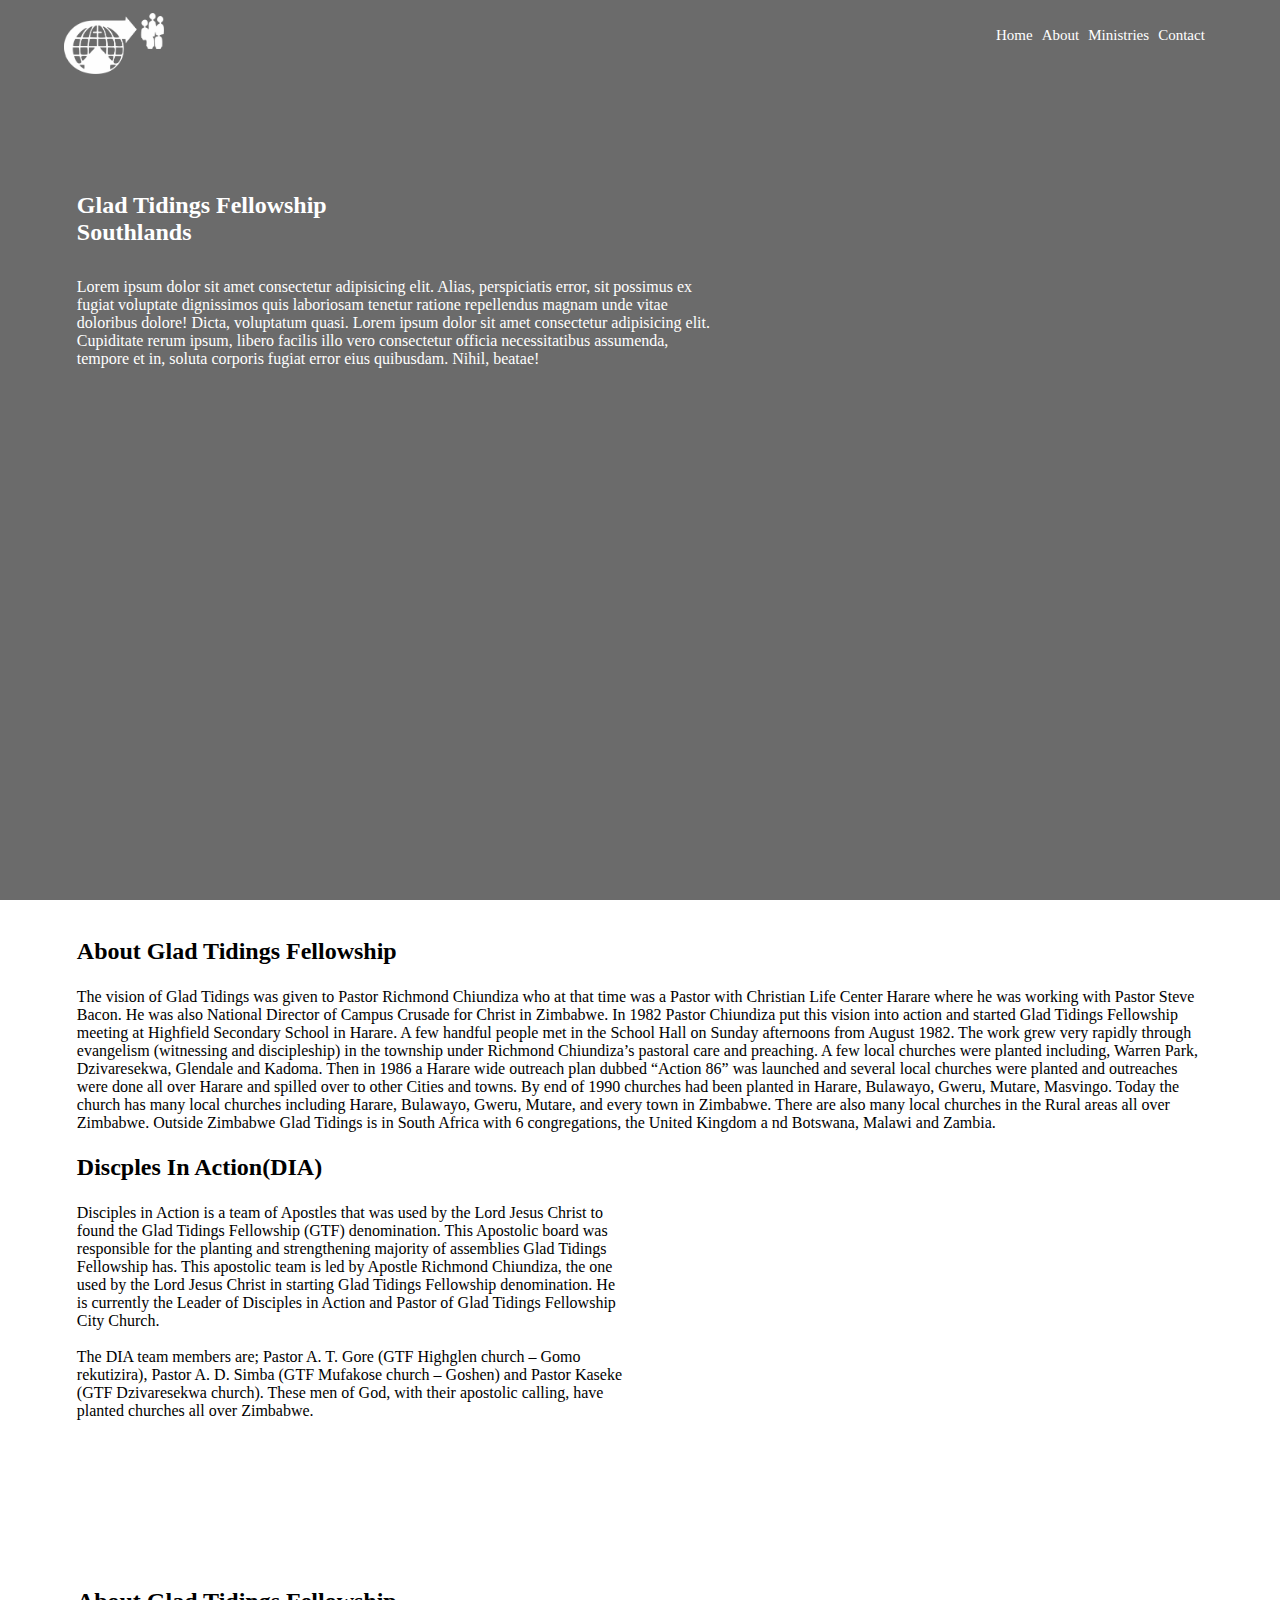
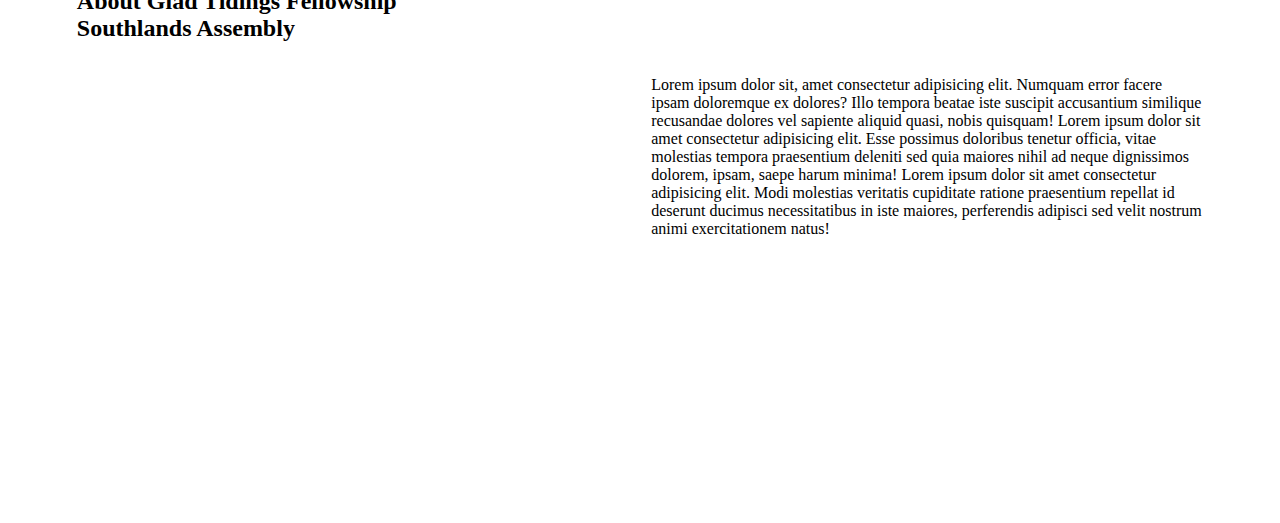
==== index.html @ 014253e7 "second" ====
<!DOCTYPE html>
<html lang="en">
<head>
    <meta charset="UTF-8">
    <meta name="viewport" content="width=device-width, initial-scale=1.0">
    <title>Glad Tidings Fellowship</title><link rel="stylesheet" href="https://cdnjs.cloudflare.com/ajax/libs/font-awesome/6.5.2/css/all.min.css" integrity="sha512-SnH5WK+bZxgPHs44uWIX+LLJAJ9/2PkPKZ5QiAj6Ta86w+fsb2TkcmfRyVX3pBnMFcV7oQPJkl9QevSCWr3W6A==" crossorigin="anonymous" referrerpolicy="no-referrer" />
    <link href="https://fonts.googleapis.com/css2?family=Alex+Brush&family=Dancing+Script:wght@400..700&family=Poppins:ital,wght@0,100;0,200;0,300;0,400;0,500;0,600;0,700;0,800;0,900;1,100;1,200;1,300;1,400;1,500;1,600;1,700;1,800;1,900&display=swap" rel="stylesheet">
    <link rel="stylesheet" href="./stylesheets/style.css">
</head>
<body>
    
    <img src="./assets/images/GTLogo.png" alt="Glad Tidings Fellowship Logo" width="100px" class="logo">
    <nav class="main_nav">
        <div>
            
        </div>
        <ul>
            <li><a href="">Home</a></li>
            <li><a href="">About</a></li>
            <li><a href="">Ministries</a></li>
            <li><a href="">Contact</a></li>
        </ul>
    </nav>

    <div class="offScreenMenu">
        <ul>
            <li><a href="">Home</a></li>
            &nbsp;
            <li><a href="">About</a></li>
            &nbsp;
            <li><a href="">Ministries</a></li>
            &nbsp;
            <li><a href="">Contact</a></li>
        </ul>
    </div>

    <nav class="ham_icon">
        <div class="ham_menu">
            <span></span>
            <span></span>
            <span></span>
        </div>
    </nav>
<!-- Hero Section -->
    <section id="hero_section">
        <div class="background_image">
            <div class="overlay">
                <div class="theme">
                    <div>
                        <h2>Glad Tidings Fellowship <br>Southlands</h2>
                        <p>Lorem ipsum dolor sit amet consectetur adipisicing elit. Alias, perspiciatis error, 
                        sit possimus ex fugiat voluptate dignissimos quis laboriosam tenetur ratione repellendus 
                        magnam unde vitae doloribus dolore! Dicta, voluptatum quasi. Lorem ipsum dolor sit amet 
                        consectetur adipisicing elit. Cupiditate rerum ipsum, libero facilis illo vero consectetur 
                        officia necessitatibus assumenda, tempore et in, soluta corporis fugiat error eius 
                        quibusdam. Nihil, beatae!</p>
                    </div>
                    <div>

                    </div>
                </div>
            </div>
        </div>

    </section>

    <!-- About Glad Tidings -->
    <section id="about_glad_tidings">
        <div class="gt_head">
            <h2>About Glad Tidings Fellowship</h2>
        </div>
        <p>The vision of Glad Tidings was given to Pastor Richmond Chiundiza who at that time was a 
            Pastor with Christian Life Center Harare where he was working with Pastor Steve Bacon. He was 
            also National Director of Campus Crusade for Christ in Zimbabwe. In 1982 Pastor Chiundiza put this 
            vision into action and started Glad Tidings Fellowship meeting at Highfield Secondary School in 
            Harare. A few handful people met in the School Hall on Sunday afternoons from August 1982. The work 
            grew very rapidly through evangelism (witnessing and discipleship) in the township under Richmond 
            Chiundiza’s pastoral care and preaching. A few local churches were planted including, Warren Park, 
            Dzivaresekwa, Glendale and Kadoma. Then in 1986 a Harare wide outreach plan dubbed “Action 86” was 
            launched and several local churches were planted and outreaches were done all over Harare and 
            spilled over to other Cities and towns. By end of 1990 churches had been planted in Harare, Bulawayo, 
            Gweru, Mutare, Masvingo. Today the church has many local churches including Harare, Bulawayo, Gweru, 
            Mutare, and every town in Zimbabwe. There are also many local churches in the Rural areas all over 
            Zimbabwe. Outside Zimbabwe Glad Tidings is in South Africa with 6 congregations, the United Kingdom a
            nd Botswana, Malawi and Zambia.</p>
        
        <div class="DIA">
            <h2>Discples In Action(DIA)</h2>
        </div>
        <div class="DIA_container">
            <div class="DIA_par">
                <p>Disciples in Action is a team of Apostles that was used by the Lord Jesus Christ to found the Glad Tidings 
                    Fellowship (GTF) denomination. This Apostolic board was responsible for the planting and strengthening 
                    majority of assemblies Glad Tidings Fellowship has. This apostolic team is led by Apostle Richmond Chiundiza,
                     the one used by the Lord Jesus Christ in starting Glad Tidings Fellowship denomination. He is currently the
                      Leader of Disciples in Action and Pastor of Glad Tidings Fellowship City Church. <br> <br>
                       The DIA team members are; Pastor A. T. Gore (GTF Highglen church – Gomo rekutizira), Pastor A. D. Simba 
                       (GTF Mufakose church – Goshen) and Pastor Kaseke (GTF Dzivaresekwa church). These men of God, with their 
                       apostolic calling, have planted churches all over Zimbabwe.</p>
            </div>
            <div class="DIA_img">

            </div>
        </div>

        <div class="about_GT_southlands">
            <div class="GT_southlands_head">
                <h2>About Glad Tidings Fellowship <br>Southlands Assembly</h2>
            </div>
            <div class="GT_southlands_content">
                <div class="GT_image">

                </div>
                <div class="content">
                    <p>Lorem ipsum dolor sit, amet consectetur adipisicing elit. Numquam error facere ipsam doloremque 
                        ex dolores? Illo tempora beatae iste suscipit accusantium similique recusandae dolores vel 
                        sapiente aliquid quasi, nobis quisquam! Lorem ipsum dolor sit amet consectetur adipisicing elit. 
                        Esse possimus doloribus tenetur officia, vitae molestias tempora praesentium deleniti sed quia 
                        maiores nihil ad neque dignissimos dolorem, ipsam, saepe harum minima! Lorem ipsum dolor sit 
                        amet consectetur adipisicing elit. Modi molestias veritatis cupiditate ratione praesentium 
                        repellat id deserunt ducimus necessitatibus in iste maiores, perferendis adipisci sed velit 
                        nostrum animi exercitationem natus!</p>
                </div>
            </div>
        </div>
        
    </section>
<!-- Ministries of Glad Tidings Fellowship Southlands -->
    <section id="ministries">

    </section>


    <script src="./gladtidings.js"></script>        
</body>
</html>
---- stylesheets/style.css ----
*{
    border: 0;
    margin: 0;
    padding: 0;
    text-decoration: none;
    list-style: none;
    font-family:'poppins regular';
    scroll-behavior: smooth;
}

/* Main Navigation Bar */

.logo{
    position: absolute;
    padding: 1% 5%;
    z-index: 1;
}

.main_nav{
    display: grid;
    grid-template-columns: 6fr 1fr;
    position: absolute;
    padding: 2% 8%;
    z-index: 1;

    /* @media(max-width:1200px){
        grid-template-columns: 3.5fr 0.8fr;
    }

    @media(max-width:1070px){
        grid-template-columns: 3.3fr 0.8fr;
    }

    @media(max-width:960px){
        grid-template-columns: 3fr 0.8fr;
    }

    @media(max-width:930px){
        grid-template-columns: 2.8fr 0.8fr;
    }

    @media(max-width:880px){
        grid-template-columns: 2.5fr 0.8fr;
    } */

    @media(max-width:720px){
        display: none;
    }
}

.main_nav ul{
    display: grid;
    grid-template-columns: 1fr 1fr 1fr 2fr;
    gap: 5%;
    padding-left: -10%;

    /* @media(max-width:1200px){
        gap: 40%;
    }

    @media(max-width:1070px){
        gap: 30%;
    } */
}


.main_nav ul li a{
    color: white;
    font-size: 15px;
    transition: 0.5s ease-in-out;

    @media(max-width:800px){
        font-size: 13px;
    }
}

.main_nav ul li a:hover{
    color: #0000ff;
}

/* Off Screen Menu */
.offScreenMenu{
    background-color:  rgb(34, 37, 49);
    height: 100vh;
    width: 50%;
    z-index: 20;
    max-width: 450px;
    position: fixed;
    top: 0;
    right: -450px;
    display: flex;
    flex-direction: column;
    align-items: center;    
    justify-content: center;
    text-align: center;
    font-size: 20px;
    transition: .3s ease;

    @media(max-width:420px){
        width: 70%;
    }

    @media(max-width:300px){
        width: 100%;
    }
}
.offScreenMenu.active {
    right: 0;
}

.offScreenMenu{
    li{
        list-style: none;
        a{
            text-decoration: none;
            color: white;
        }
    }
}

/* Ham Menu */
.ham_menu {
    cursor: pointer;
    height: 50px;
    width: 40px;
    margin-left: 90%;
    position: absolute;
    z-index: 20;
    display: none;

    @media(max-width:720px){
        display: block;
    }

    @media(max-width:520px){
        margin-left: 85%;
    }

    @media(max-width:420px){
        margin-left: 80%;
    }
}
.ham_menu span {
    height: 4px;
    width: 85%;
    background-color: white;
    border-radius: 25px;
    position: absolute;
    left: 50%;
    top: 50%;
    transform: translate(-50%, -50%);
    transition: .3s ease;
}
.ham_menu span:nth-child(1) {
    top: 25%;
}
.ham_menu span:nth-child(3) {
    top: 75%;
}
.ham_menu.active span {
    background-color: white;
}
.ham_menu.active span:nth-child(1) {
    top: 50%;
    transform: translate(-50%, -50%) rotate(45deg);
}
.ham_menu.active span:nth-child(2) {
    opacity: 0;
}
.ham_menu.active span:nth-child(3) {
    top: 50%;
    transform: translate(-50%, -50%) rotate(-45deg);
}


/* Hero Section */
#hero_section{
    width: 100%;
    height: 100vh;
}


.background_image{
    width: 100%;
    height: 100vh;
    background-image: url(../assets/images/ladies.jpg);
    background-position: center;
    background-size: cover;
}

.overlay{
    width: 100%;
    height: 100vh;
    background-color: rgba(0, 0, 0, 0.582);
    position: relative;
    display: grid;
    grid-template-columns: 1fr 1fr;
}

.theme{
    position: absolute;
    padding: 15% 6% 0 6%;
    width: 50%;

    @media(max-width:800px){
        padding: 22% 6% 0 10%;
    }

    @media(max-width:720px){
        padding: 25% 6% 0 10%;
    }

    @media(max-width:650px){
        padding: 28% 6% 0 10%;
    }

    @media(max-width:680px){
        width: 84%;
    }

    @media(max-width:490px){
        padding: 32% 6% 0 10%;
    }

    @media(max-width:380px){
        padding: 40% 6% 0 10%;
    }

    @media(max-width:380px){
        padding: 30% 6% 0 10%;
    }

    h2{
        color: white;
        transition: 1.5s;
        transform-origin: left;
        transform: scaleX(1);

        @media(max-width:380px){
            font-size: 18px;
        }
    }

    p{
        color: white;
        padding-top: 5%;

        @media(max-width:800px){
            padding-top: 20%;
        }

        @media(max-width:380px){
            font-size: 15px;
        }
    }
}


/* About Section */
#about_glad_tidings{
    max-width: 100%;
    padding: 3% 6% 5% 6%;
}

.gt_head{
    padding-bottom: 2%;

    h2{
        @media(max-width:400px){
            font-size: 20px;
        }
    }
}

.DIA{
    padding: 2% 0 2% 0;

    h2{
        @media(max-width:400px){
            font-size: 20px;
        }
    }
}

.DIA_container{
    display: grid;
    grid-template-columns: 1fr 1fr;

    @media(max-width:950px){
        grid-template-columns: 1fr;
    }
}

.DIA_par p{
    margin-right: 2%;
}

.DIA_img{
    width: 100%;
    height: 350px;
    background-image: url(../assets/images/ladies.jpg);
    background-position: center;
    background-size: cover;
}

.about_GT_southlands{
    padding: 3% 0 3% 0;
}

.GT_southlands_head{
    padding-bottom: 3%;
}

.GT_southlands_content{
    display: grid;
    grid-template-columns: 1fr 1fr;

    @media(max-width:950px){
        grid-template-columns: 1fr;
    }
}

.GT_image{
    width: 100%;
    height: 350px;
    background-image: url(../assets/images/ladies.jpg);
    background-position: center;
    background-size: cover;
}

.content p{
    margin-left: 2%;
}
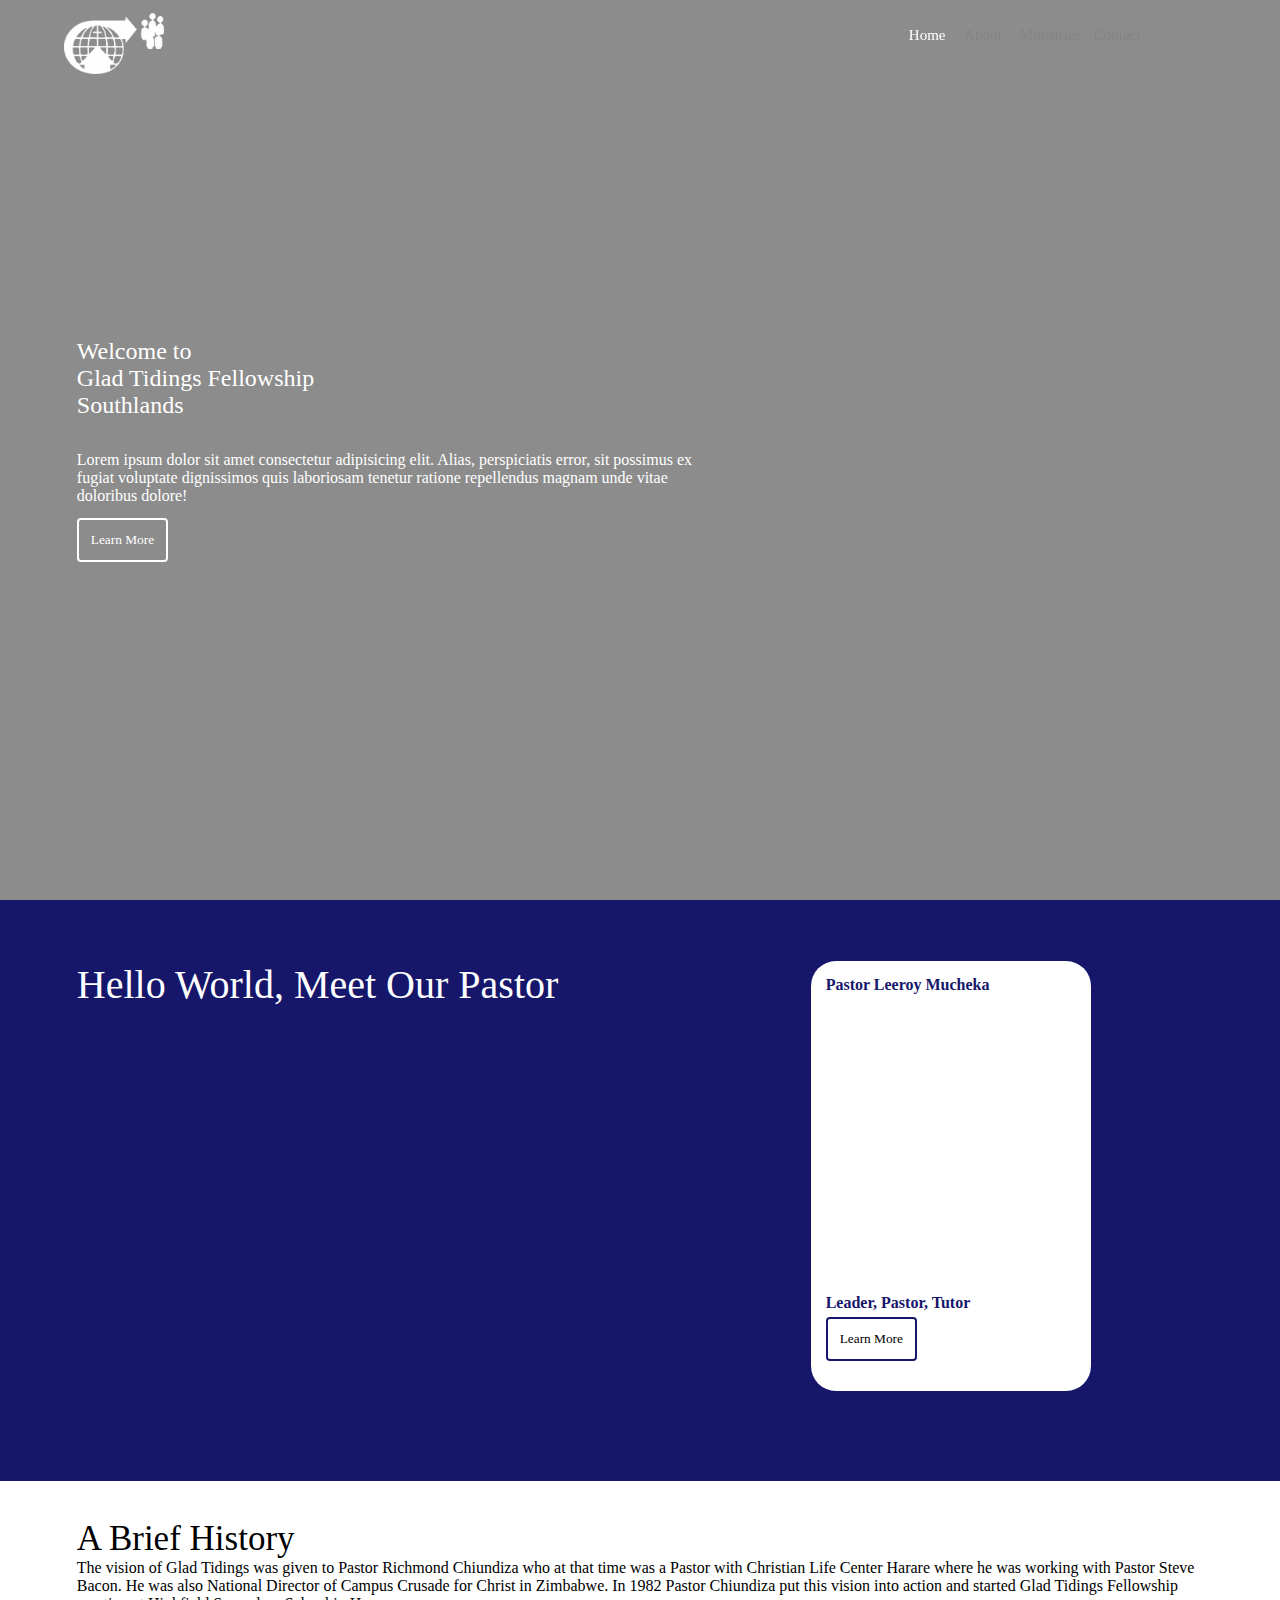
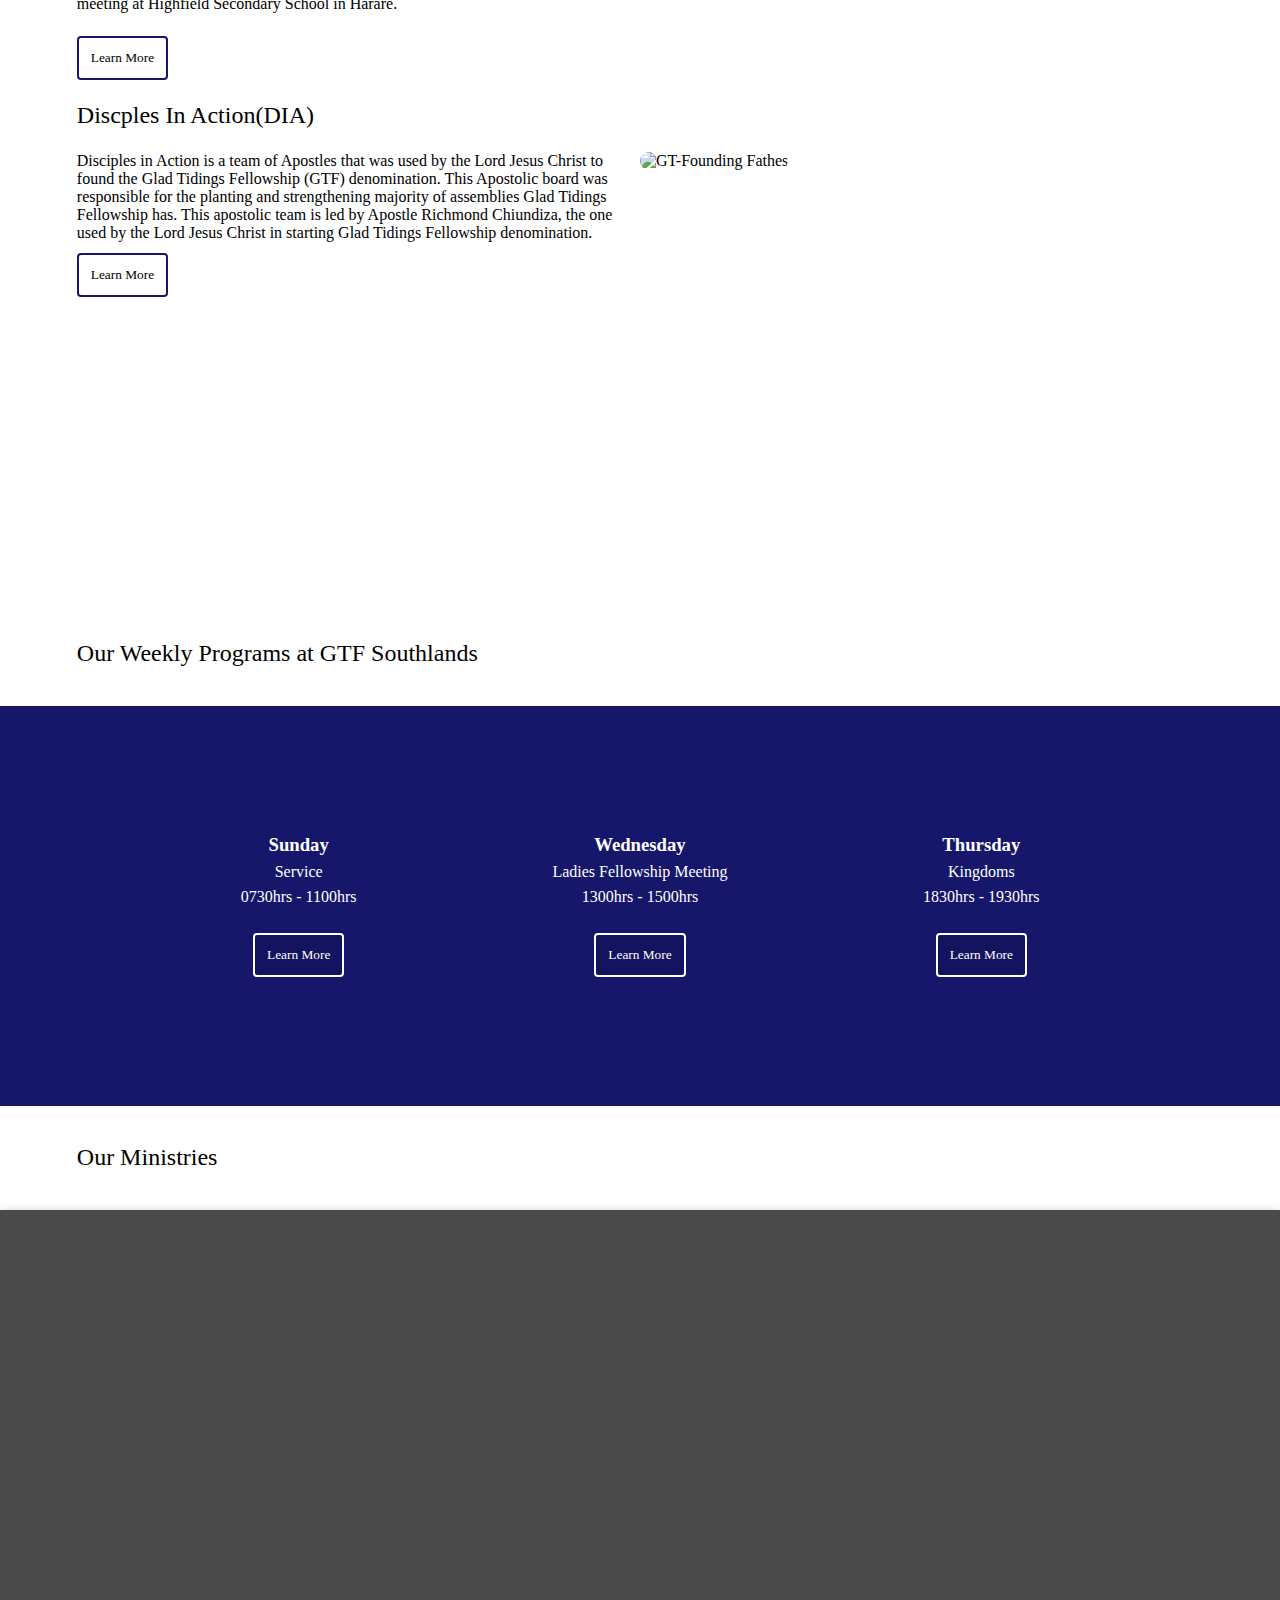
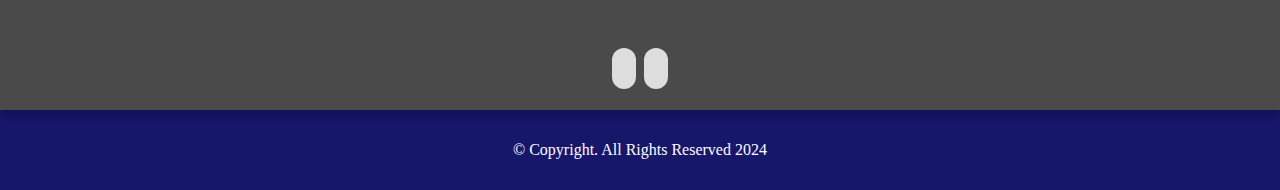
==== commit 307b71a6: "update contact" ====
--- a/index.html
+++ b/index.html
@@ -3,57 +3,73 @@
 <head>
     <meta charset="UTF-8">
     <meta name="viewport" content="width=device-width, initial-scale=1.0">
-    <title>Glad Tidings Fellowship</title><link rel="stylesheet" href="https://cdnjs.cloudflare.com/ajax/libs/font-awesome/6.5.2/css/all.min.css" integrity="sha512-SnH5WK+bZxgPHs44uWIX+LLJAJ9/2PkPKZ5QiAj6Ta86w+fsb2TkcmfRyVX3pBnMFcV7oQPJkl9QevSCWr3W6A==" crossorigin="anonymous" referrerpolicy="no-referrer" />
-    <link href="https://fonts.googleapis.com/css2?family=Alex+Brush&family=Dancing+Script:wght@400..700&family=Poppins:ital,wght@0,100;0,200;0,300;0,400;0,500;0,600;0,700;0,800;0,900;1,100;1,200;1,300;1,400;1,500;1,600;1,700;1,800;1,900&display=swap" rel="stylesheet">
+    <title>Glad Tidings Fellowship</title>
+    <link rel="stylesheet" href="https://cdnjs.cloudflare.com/ajax/libs/font-awesome/6.5.2/css/all.min.css" integrity="sha512-SnH5WK+bZxgPHs44uWIX+LLJAJ9/2PkPKZ5QiAj6Ta86w+fsb2TkcmfRyVX3pBnMFcV7oQPJkl9QevSCWr3W6A==" crossorigin="anonymous" referrerpolicy="no-referrer" />
+    <link rel="stylesheet" href="./fonts/fonts.css">
+    <link rel="stylesheet" href="https://unpkg.com/aos@next/dist/aos.css" />
+    <link rel="icon" type="image/png" href="./assets/images/GTLogo.png" />
     <link rel="stylesheet" href="./stylesheets/style.css">
 </head>
 <body>
     
-    <img src="./assets/images/GTLogo.png" alt="Glad Tidings Fellowship Logo" width="100px" class="logo">
-    <nav class="main_nav">
-        <div>
-            
-        </div>
-        <ul>
-            <li><a href="">Home</a></li>
-            <li><a href="">About</a></li>
-            <li><a href="">Ministries</a></li>
-            <li><a href="">Contact</a></li>
-        </ul>
-    </nav>
-
-    <div class="offScreenMenu">
-        <ul>
-            <li><a href="">Home</a></li>
-            &nbsp;
-            <li><a href="">About</a></li>
-            &nbsp;
-            <li><a href="">Ministries</a></li>
-            &nbsp;
-            <li><a href="">Contact</a></li>
-        </ul>
-    </div>
-
-    <nav class="ham_icon">
-        <div class="ham_menu">
-            <span></span>
-            <span></span>
-            <span></span>
-        </div>
-    </nav>
+    <header>
+        <img src="./assets/images/GTLogo.png" alt="Glad Tidings Fellowship Logo" width="100px" class="main_logo">
+        <nav class="main_nav">
+            <div>
+        
+            </div>
+            <ul>
+                <li><a href="./index.html" class="active_nav">Home</a></li>
+                <li><a href="./about.html">About</a></li>
+                <li class="dropdown">
+                    <a href="#">Ministries</a>
+                    <div class="dropdown-content">
+                        <a href="./children`s_church.html">Children`s Church</a>
+                        <a href="./ladies.html">Ladies` Fellowship</a>
+                        <a href="./men.html">Men`s Fellowship</a>
+                        <a href="./youth.html">Youth Ministry</a>
+                    </div>
+                </li>
+                <li><a href="./contact.html">Contact</a></li>
+            </ul>
+        </nav>
+        <div class="offScreenMenu">
+            <ul>
+                <li><a href="./index.html" class="active_nav">Home</a></li>
+                &nbsp;
+                <li><a href="./about.html">About</a></li>
+                &nbsp;
+                <li><a href="#">Ministries</a></li>
+                &nbsp;
+                <ol class="menu_down">
+                    <li><a href="./children`s_church.html">Children`s Church</a></li>
+                    <li><a href="./ladies.html">Ladies` Fellowship</a></li>
+                    <li><a href="./men.html">Men`s Fellowship</a></li>
+                    <li><a href="./youth.html">Youth Ministry</a></li>
+                </ol>
+                <li><a href="./contact.html">Contact</a></li>
+            </ul>
+        </div>
+        <nav class="ham_icon">
+            <div class="ham_menu">
+                <span></span>
+                <span></span>
+                <span></span>
+            </div>
+        </nav>
+    </header>
+
 <!-- Hero Section -->
     <section id="hero_section">
         <div class="background_image">
             <div class="overlay">
                 <div class="theme">
                     <div>
-                        <h2>Glad Tidings Fellowship <br>Southlands</h2>
+                        <h2>Welcome to <br>Glad Tidings Fellowship <br>Southlands</h2>
                         <p>Lorem ipsum dolor sit amet consectetur adipisicing elit. Alias, perspiciatis error, 
                         sit possimus ex fugiat voluptate dignissimos quis laboriosam tenetur ratione repellendus 
-                        magnam unde vitae doloribus dolore! Dicta, voluptatum quasi. Lorem ipsum dolor sit amet 
-                        consectetur adipisicing elit. Cupiditate rerum ipsum, libero facilis illo vero consectetur 
-                        officia necessitatibus assumenda, tempore et in, soluta corporis fugiat error eius 
-                        quibusdam. Nihil, beatae!</p>
+                        magnam unde vitae doloribus dolore! </p>
+                        <a href="./about.html"><button class="home_learn_more">Learn More</button></a>
                     </div>
                     <div>
 
@@ -62,27 +78,42 @@
             </div>
         </div>
 
+    </section>
+    <!-- Our Pastor -->
+    <section id="our_pastor">
+        <div class="our_pastor_container">
+            <div class="hello">
+                <h2>Hello World, Meet Our Pastor</h2>
+            </div>
+            <div class="pastor">
+                <div class="">
+                    <div class="card">
+                        <div class="card_head">
+                            <h4>Pastor Leeroy Mucheka</h4>
+                        </div>
+                        <div class="card_body">
+                            <div class="potrait"></div>
+                            <h4>Leader, Pastor, Tutor</h4>
+                            <a href="./pastor.html"><button class="learn_more">Learn More</button></a>
+                        </div>
+                    </div>
+                </div>
+            </div>
+        </div>
     </section>
 
     <!-- About Glad Tidings -->
     <section id="about_glad_tidings">
-        <div class="gt_head">
-            <h2>About Glad Tidings Fellowship</h2>
+        
+        <div class="gt_head_home_div">
+            <h2 class="gt_head_home">A Brief History</h2>
         </div>
         <p>The vision of Glad Tidings was given to Pastor Richmond Chiundiza who at that time was a 
             Pastor with Christian Life Center Harare where he was working with Pastor Steve Bacon. He was 
             also National Director of Campus Crusade for Christ in Zimbabwe. In 1982 Pastor Chiundiza put this 
-            vision into action and started Glad Tidings Fellowship meeting at Highfield Secondary School in 
-            Harare. A few handful people met in the School Hall on Sunday afternoons from August 1982. The work 
-            grew very rapidly through evangelism (witnessing and discipleship) in the township under Richmond 
-            Chiundiza’s pastoral care and preaching. A few local churches were planted including, Warren Park, 
-            Dzivaresekwa, Glendale and Kadoma. Then in 1986 a Harare wide outreach plan dubbed “Action 86” was 
-            launched and several local churches were planted and outreaches were done all over Harare and 
-            spilled over to other Cities and towns. By end of 1990 churches had been planted in Harare, Bulawayo, 
-            Gweru, Mutare, Masvingo. Today the church has many local churches including Harare, Bulawayo, Gweru, 
-            Mutare, and every town in Zimbabwe. There are also many local churches in the Rural areas all over 
-            Zimbabwe. Outside Zimbabwe Glad Tidings is in South Africa with 6 congregations, the United Kingdom a
-            nd Botswana, Malawi and Zambia.</p>
+            vision into action and started Glad Tidings Fellowship meeting at Highfield Secondary School in Harare.
+            </p>
+            <button class="learn_more">Learn More</button>
         
         <div class="DIA">
             <h2>Discples In Action(DIA)</h2>
@@ -92,45 +123,118 @@
                 <p>Disciples in Action is a team of Apostles that was used by the Lord Jesus Christ to found the Glad Tidings 
                     Fellowship (GTF) denomination. This Apostolic board was responsible for the planting and strengthening 
                     majority of assemblies Glad Tidings Fellowship has. This apostolic team is led by Apostle Richmond Chiundiza,
-                     the one used by the Lord Jesus Christ in starting Glad Tidings Fellowship denomination. He is currently the
-                      Leader of Disciples in Action and Pastor of Glad Tidings Fellowship City Church. <br> <br>
-                       The DIA team members are; Pastor A. T. Gore (GTF Highglen church – Gomo rekutizira), Pastor A. D. Simba 
-                       (GTF Mufakose church – Goshen) and Pastor Kaseke (GTF Dzivaresekwa church). These men of God, with their 
-                       apostolic calling, have planted churches all over Zimbabwe.</p>
+                     the one used by the Lord Jesus Christ in starting Glad Tidings Fellowship denomination.</p>
+                     <a href="./about.html"><button class="learn_more">Learn More</button></a>
             </div>
             <div class="DIA_img">
-
-            </div>
-        </div>
-
-        <div class="about_GT_southlands">
-            <div class="GT_southlands_head">
-                <h2>About Glad Tidings Fellowship <br>Southlands Assembly</h2>
-            </div>
-            <div class="GT_southlands_content">
-                <div class="GT_image">
-
-                </div>
-                <div class="content">
-                    <p>Lorem ipsum dolor sit, amet consectetur adipisicing elit. Numquam error facere ipsam doloremque 
-                        ex dolores? Illo tempora beatae iste suscipit accusantium similique recusandae dolores vel 
-                        sapiente aliquid quasi, nobis quisquam! Lorem ipsum dolor sit amet consectetur adipisicing elit. 
-                        Esse possimus doloribus tenetur officia, vitae molestias tempora praesentium deleniti sed quia 
-                        maiores nihil ad neque dignissimos dolorem, ipsam, saepe harum minima! Lorem ipsum dolor sit 
-                        amet consectetur adipisicing elit. Modi molestias veritatis cupiditate ratione praesentium 
-                        repellat id deserunt ducimus necessitatibus in iste maiores, perferendis adipisci sed velit 
-                        nostrum animi exercitationem natus!</p>
-                </div>
-            </div>
-        </div>
-        
-    </section>
-<!-- Ministries of Glad Tidings Fellowship Southlands -->
+                <img src="./assets/images/gt-founding-fathers.jpeg" alt="GT-Founding Fathes">
+            </div>
+        </div>
+        
+    </section>
+
+    <!-- Weekly Programs -->
+    <section id="weekly_programs">
+        <div class="programs_head">
+            <h2>Our Weekly Programs at GTF Southlands</h2>
+        </div>
+        <div class="programs_content">
+            <div class="programs sunday">
+                <h3>Sunday</h3>
+                <h4>Service</h4>
+                <p>0730hrs - 1100hrs</p>
+                <button>Learn More</button>
+            </div>
+            <div class="programs wednesday">
+                <h3>Wednesday</h3>
+                <h4>Ladies Fellowship Meeting</h4>
+                <p>1300hrs - 1500hrs</p>
+                <button>Learn More</button>
+            </div>
+            <div class="programs thursday">
+                <h3>Thursday</h3>
+                <h4>Kingdoms</h4>
+                <p>1830hrs - 1930hrs</p>
+                <button>Learn More</button>
+            </div>
+        </div>
+    </section>
+
+    
+    <!-- Ministries of Glad Tidings Fellowship Southlands -->
     <section id="ministries">
-
-    </section>
-
-
-    <script src="./gladtidings.js"></script>        
+        <div class="ministries_head">
+            <h2>Our Ministries</h2>
+        </div>
+        <main>
+            <ul class='slider'>
+                <li class='item' style="background-image: url('./assets/images/children`s_church.png')">
+                    <div class="overlay_slider">
+                        <div class='content'>
+                          <h2 class='title'>"The Vibrant Children`s Church"</h2>
+                          <p class='description'>
+                            Lorem ipsum, dolor sit amet consectetur adipisicing elit. Tempore fuga voluptatum, iure corporis inventore praesentium nisi. Id laboriosam ipsam enim.
+                          </p>
+                          <a href=""><button>Read More</button></a>
+                        </div>
+                    </div>
+                </li>
+                <li class='item' style="background-image: url('./assets/images/men.jpg')">
+                    <div class="overlay_slider">
+                        <div class='content'>
+                        <h2 class='title'>"The Men`s Fellowship"</h2>
+                        <p class='description'> Lorem ipsum, dolor sit amet consectetur
+                        adipisicing elit. Tempore fuga voluptatum, iure corporis inventore
+                        praesentium nisi. Id laboriosam ipsam enim.  </p>
+                        <a href=""><button>Read More</button></a>
+                        </div>
+                    </div>
+                </li>
+                <li class='item' style="background-image: url('./assets/images/ladies-12.jpg')">
+                      <div class="overlay_slider">
+                          <div class='content'>
+                          <h2 class='title'>"The Ladies` Fellowship"</h2>
+                          <p class='description'>Lorem ipsum, dolor sit amet consectetur
+                          adipisicing elit. Tempore fuga voluptatum, iure corporis inventore
+                          praesentium nisi. Id laboriosam ipsam enim.  </p>
+                          <a href=""><button>Read More</button></a>
+                          </div>
+                      </div>
+                </li>
+                <li class='item' style="background-image: url('./assets/images/youths.jpg')">
+                    <div class="overlay_slider">
+                        <div class='content'>
+                        <h2 class='title'>"The Youth Ministry"</h2>
+                        <p class='description'> Lorem ipsum, dolor sit amet consectetur
+                        adipisicing elit. Tempore fuga voluptatum, iure corporis inventore
+                        praesentium nisi. Id laboriosam ipsam enim.  </p>
+                        <a href=""><button>Read More</button></a>
+                        </div>
+                    </div>
+                </li>
+            </ul>
+            <nav class='nav'>
+              <ion-icon class='btn prev' name="arrow-back-outline"></ion-icon>
+              <ion-icon class='btn next' name="arrow-forward-outline"></ion-icon>
+            </nav>
+          </main>
+          
+          
+    </section>
+
+
+    <footer>
+        &copy; Copyright. All Rights Reserved 2024
+    </footer>
+
+    <script src="https://unpkg.com/aos@next/dist/aos.js"></script>
+    <script>
+      AOS.init();
+    </script>
+    <script type="module" src="https://unpkg.com/ionicons@7.1.0/dist/ionicons/ionicons.esm.js"></script>
+    <script nomodule src="https://unpkg.com/ionicons@7.1.0/dist/ionicons/ionicons.js"></script>
+    <script src="./gladtidings.js"></script>     
+    
+    
 </body>
 </html>--- a/stylesheets/style.css
+++ b/stylesheets/style.css
@@ -9,8 +9,20 @@
 }
 
 /* Main Navigation Bar */
-
-.logo{
+header{
+    z-index: 1000;
+    position: fixed;
+    width: 100%;
+    height: 90px;
+    transition: all 1s;
+}
+
+header.sticky{
+    background-color: #16166b;
+    box-shadow: 0px 8px 16px 0px rgba(0, 0, 0, 0.459);
+}
+
+.main_logo{
     position: absolute;
     padding: 1% 5%;
     z-index: 1;
@@ -18,30 +30,10 @@
 
 .main_nav{
     display: grid;
-    grid-template-columns: 6fr 1fr;
+    grid-template-columns: 6fr 2fr;
     position: absolute;
     padding: 2% 8%;
     z-index: 1;
-
-    /* @media(max-width:1200px){
-        grid-template-columns: 3.5fr 0.8fr;
-    }
-
-    @media(max-width:1070px){
-        grid-template-columns: 3.3fr 0.8fr;
-    }
-
-    @media(max-width:960px){
-        grid-template-columns: 3fr 0.8fr;
-    }
-
-    @media(max-width:930px){
-        grid-template-columns: 2.8fr 0.8fr;
-    }
-
-    @media(max-width:880px){
-        grid-template-columns: 2.5fr 0.8fr;
-    } */
 
     @media(max-width:720px){
         display: none;
@@ -52,35 +44,90 @@
     display: grid;
     grid-template-columns: 1fr 1fr 1fr 2fr;
     gap: 5%;
-    padding-left: -10%;
-
-    /* @media(max-width:1200px){
-        gap: 40%;
-    }
-
-    @media(max-width:1070px){
-        gap: 30%;
-    } */
-}
-
-
-.main_nav ul li a{
-    color: white;
-    font-size: 15px;
-    transition: 0.5s ease-in-out;
-
-    @media(max-width:800px){
-        font-size: 13px;
-    }
-}
-
-.main_nav ul li a:hover{
-    color: #0000ff;
+}
+
+
+.main_nav{
+    ul{
+        li{
+            a{
+                color: #848486;
+                font-size: 15px;
+                transition: 0.5s ease-in-out;
+            }
+        }
+    }
+}
+
+.main_nav{
+    ul{
+        li{
+            a:hover{
+                color: white;
+            }
+        }
+    }
+}
+
+.main_nav{
+    ul{
+        li{
+            .active_nav{
+                color: white;
+            }
+        }
+    }
+}
+
+/* DropDown Menu on Nav */
+.dropdown-content{
+    background: #16166b;
+    backdrop-filter: blur(10px);
+    display: none;
+    position: absolute;
+    min-width: 200px;
+    right: 10%;
+    box-shadow: 0px 8px 16px 0px rgba(0,0,0,0.2);
+    z-index: 1;
+    border-radius: 10px;
+
+    @media(max-width:1230px){
+        right: 8%;
+    }
+
+    @media(max-width:1125px){
+        right: 6%;
+    }
+
+    @media(max-width:1050px){
+        right: 4%;
+    }
+
+    @media(max-width:750px){
+        min-width: 150px;
+        right: 3%;
+    }
+
+    a{
+        padding: 12px 10px;
+    }
+}
+
+.dropdown:hover .dropdown-content {
+    display: flex;
+    flex-direction: column;
+}
+
+.menu_down{
+    margin-left: 60%;
+    li{
+        padding-top: 10px;
+    }
 }
 
 /* Off Screen Menu */
 .offScreenMenu{
-    background-color:  rgb(34, 37, 49);
+    background-color:  #16166b;
     height: 100vh;
     width: 50%;
     z-index: 20;
@@ -90,10 +137,11 @@
     right: -450px;
     display: flex;
     flex-direction: column;
+    overflow-y: hidden;
     align-items: center;    
     justify-content: center;
     text-align: center;
-    font-size: 20px;
+    font-size: 15px;
     transition: .3s ease;
 
     @media(max-width:420px){
@@ -111,25 +159,36 @@
 .offScreenMenu{
     li{
         list-style: none;
+        .active_nav{
+            color: white;
+        }
+
         a{
             text-decoration: none;
-            color: white;
-        }
-    }
-}
-
+            color: #848486;
+            transition: 0.5s ease-in-out;
+        }
+    }
+}
+
+.offScreenMenu li a:hover{
+    color: white;
+}
+
+ 
 /* Ham Menu */
 .ham_menu {
     cursor: pointer;
-    height: 50px;
-    width: 40px;
+    height: 40px;
+    width: 35px;
     margin-left: 90%;
+    margin-top: 5%;
     position: absolute;
-    z-index: 20;
     display: none;
 
     @media(max-width:720px){
-        display: block;
+        display: flex;
+        z-index: 20;
     }
 
     @media(max-width:520px){
@@ -140,8 +199,9 @@
         margin-left: 80%;
     }
 }
+
 .ham_menu span {
-    height: 4px;
+    height: 3.5px;
     width: 85%;
     background-color: white;
     border-radius: 25px;
@@ -151,25 +211,65 @@
     transform: translate(-50%, -50%);
     transition: .3s ease;
 }
+
+.ham_menu:hover span:nth-child(1){
+    width: 60%;
+}
+
+.ham_menu:hover span:nth-child(3){
+    width: 60%;
+}
+
 .ham_menu span:nth-child(1) {
     top: 25%;
 }
+
 .ham_menu span:nth-child(3) {
     top: 75%;
 }
+
 .ham_menu.active span {
     background-color: white;
 }
+
 .ham_menu.active span:nth-child(1) {
-    top: 50%;
+    top: 10%;
+    width: 30px;
+    left: 93%;
+    position: fixed;
     transform: translate(-50%, -50%) rotate(45deg);
-}
+
+    @media(max-width:520px){
+        top: 8%;
+        left: 88%;
+    }
+
+    @media(max-width:420px){
+        top: 7%;
+        left: 85%;
+    }
+}
+
 .ham_menu.active span:nth-child(2) {
     opacity: 0;
 }
+
 .ham_menu.active span:nth-child(3) {
-    top: 50%;
+    top: 10%;
+    left: 93%;
+    width: 30px;
+    position: fixed;
     transform: translate(-50%, -50%) rotate(-45deg);
+    
+    @media(max-width:520px){
+        top: 8%;
+        left: 88%;
+    }
+
+    @media(max-width:420px){
+        top: 7%;
+        left: 85%;
+    }
 }
 
 
@@ -183,7 +283,7 @@
 .background_image{
     width: 100%;
     height: 100vh;
-    background-image: url(../assets/images/ladies.jpg);
+    background-image: url(../assets/images/hero.jpg);
     background-position: center;
     background-size: cover;
 }
@@ -191,43 +291,31 @@
 .overlay{
     width: 100%;
     height: 100vh;
-    background-color: rgba(0, 0, 0, 0.582);
+    background-color: rgba(0, 0, 0, 0.452);
     position: relative;
-    display: grid;
-    grid-template-columns: 1fr 1fr;
+    display: flex;
+    align-items: center;
 }
 
 .theme{
     position: absolute;
-    padding: 15% 6% 0 6%;
+    padding: 0% 0% 0 6%;
     width: 50%;
 
-    @media(max-width:800px){
-        padding: 22% 6% 0 10%;
-    }
-
-    @media(max-width:720px){
-        padding: 25% 6% 0 10%;
-    }
-
     @media(max-width:650px){
-        padding: 28% 6% 0 10%;
-    }
-
-    @media(max-width:680px){
-        width: 84%;
-    }
-
-    @media(max-width:490px){
-        padding: 32% 6% 0 10%;
-    }
-
-    @media(max-width:380px){
-        padding: 40% 6% 0 10%;
-    }
-
-    @media(max-width:380px){
-        padding: 30% 6% 0 10%;
+        width: 90%;
+    }
+
+    @media(max-width:520px){
+        width: 80%;
+    }
+
+    @media(max-width:260px){
+        width: 90%;
+    }
+
+    @media(max-width:225px){
+        padding-top: 4%;
     }
 
     h2{
@@ -235,6 +323,7 @@
         transition: 1.5s;
         transform-origin: left;
         transform: scaleX(1);
+        font-weight: 500;
 
         @media(max-width:380px){
             font-size: 18px;
@@ -244,6 +333,198 @@
     p{
         color: white;
         padding-top: 5%;
+        
+
+        @media(max-width:800px){
+            padding-top: 15%;
+        }
+
+        @media(max-width:380px){
+            font-size: 15px;
+        }
+
+        @media(max-width:225px){
+            padding-top: 10%;
+        }
+    }
+}
+
+.home_learn_more{
+    margin-top: 2%;
+    width: fit-content;
+    background-color: transparent;
+    color: white;
+    border: 2px solid white;
+    border-radius: 0.25rem;
+    padding: 0.75rem;
+    cursor: pointer;
+    transition: 0.5s;
+
+    &:hover{
+        background-color: #16166b;
+        color: white;
+        border: 2px solid #16166b;
+      }
+}
+
+.gt_head_home{
+    font-weight: 100;
+    font-size: 35px;
+}
+
+/* Meet Our Pastor */
+#our_pastor{
+    padding: 3% 6% 0 6%;
+    background-color: #16166b;
+
+    @media(max-width:550px){
+        padding: 3% 6% 5% 6%;
+    }
+
+    @media(max-width:350px){
+        padding: 3% 6% 8% 6%;
+    }
+}
+
+.our_pastor_container{
+    display: grid;
+    grid-template-columns: repeat(2, 1fr);
+    gap: 5%;
+    padding: 2% 0 8% 0;
+
+    @media(max-width:550px){
+        grid-template-columns: 1fr;
+    }
+}
+
+.pastor{
+    display: flex;
+    justify-content: center;
+}
+
+.hello{
+    h2{
+        font-weight: 500;
+        font-size: 40px;
+        color: white;
+
+        @media(max-width:550px){
+            font-size: 30px;
+            text-align: center;
+        }
+    }
+}
+
+.card{
+    width: 250px;
+    height: 400px;
+    border-radius: 25px;
+    background-color: white;
+    padding: 6% 6%;
+
+    @media(max-width:680px){
+        width: 200px;
+        height: 350px;
+    }
+
+    @media(max-width:550px){
+        width: 200px;
+        height: 300px;
+    }
+}
+
+.card_head{
+    border-top-right-radius: 20px;
+    border-top-left-radius: 20px;
+
+    h4{
+        color: #16166b;
+    }
+}
+
+.potrait{
+    border-radius: 25px;
+    width: 100%;
+    height: 300px;
+    background-image: url(../assets/images/Pastor_Mucheka.jpg);
+    background-position: center;
+    background-size: cover;
+
+    @media(max-width:680px){
+        height: 250px;
+    }
+
+    @media(max-width:550px){
+        height: 200px;
+    }
+}
+
+.card_body{
+    border-bottom-right-radius: 20px;
+    border-bottom-left-radius: 20px;
+
+    h4{
+        color: #16166b;
+    }
+}
+
+/* About Section */
+#about_hero_section{
+    width: 100%;
+    height: 100vh;
+}
+
+
+.about_background_image{
+    width: 100%;
+    height: 100vh;
+    background-image: url(../assets/images/hero.jpg);
+    background-position: center;
+    background-size: cover;
+}
+
+.about_overlay{
+    width: 100%;
+    height: 100vh;
+    background-color: rgba(0, 0, 0, 0.452);
+    position: relative;
+    display: flex;
+    align-items: center;
+}
+
+.about_theme{
+    position: absolute;
+    padding: 0% 0% 0 6%;
+    width: 50%;
+
+    @media(max-width:650px){
+        width: 90%;
+    }
+
+    @media(max-width:520px){
+        width: 80%;
+    }
+
+    @media(max-width:260px){
+        width: 90%;
+    }
+
+    .about_gt{
+        color: white;
+        transition: 1.5s;
+        transform-origin: left;
+        transform: scaleX(1);
+        font-weight: 500;
+
+        @media(max-width:380px){
+            font-size: 18px;
+        }
+    }
+
+    p{
+        color: white;
+        padding-top: 5%;
+        
 
         @media(max-width:800px){
             padding-top: 20%;
@@ -255,11 +536,24 @@
     }
 }
 
-
-/* About Section */
+.history{
+    font-weight: 500;
+    font-size: 35px;
+}
+
+.mission{
+    color: white;
+    font-weight: 500;
+    padding-top: 5%;
+
+    @media(max-width:380px){
+        font-size: 18px;
+    }
+}
+
 #about_glad_tidings{
     max-width: 100%;
-    padding: 3% 6% 5% 6%;
+    padding: 3% 6% 3% 6%;
 }
 
 .gt_head{
@@ -272,10 +566,34 @@
     }
 }
 
+
+.learn_more{
+    margin-top: 2%;
+    width: fit-content;
+    background-color: transparent;
+    color: black;
+    border: 2px solid #16166b;
+    border-radius: 0.25rem;
+    padding: 0.75rem;
+    cursor: pointer;
+    transition: 0.5s;
+
+    &:hover{
+        background-color: #16166b;
+        color: white;
+      }
+}
+
+.more{
+    margin-left: 2%;
+}
+
 .DIA{
     padding: 2% 0 2% 0;
 
     h2{
+        font-weight: 500;
+
         @media(max-width:400px){
             font-size: 20px;
         }
@@ -293,41 +611,561 @@
 
 .DIA_par p{
     margin-right: 2%;
+
+    @media(max-width:720px){
+        margin-right: 0;
+    }
 }
 
 .DIA_img{
+    width: 100%;
+    height: 450px;
+
+    @media(max-width:950px){
+        margin-top: 2%;
+    }
+
+    img{
+        border-radius: 10px;
+        width:600px;
+
+        @media(max-width:1100px){
+            width: 500px;
+        }
+
+        @media(max-width:950px){
+            width: 800px;
+        }
+    }
+}
+
+.about_GT_southlands{
+    padding: 3% 0 3% 0;
+}
+
+.GT_southlands_head{
+    padding-top: 2%;
+    padding-bottom: 3%;
+
+    h2{
+        font-weight: 500;
+        @media(max-width:400px){
+            font-size: 20px;
+        }
+    }
+}
+
+.GT_southlands_content{
+    display: grid;
+    grid-template-columns: 1fr 1fr;
+
+    @media(max-width:950px){
+        grid-template-columns: 1fr;
+    }
+}
+
+.GT_image{
     width: 100%;
     height: 350px;
     background-image: url(../assets/images/ladies.jpg);
     background-position: center;
     background-size: cover;
-}
-
-.about_GT_southlands{
-    padding: 3% 0 3% 0;
-}
-
-.GT_southlands_head{
-    padding-bottom: 3%;
-}
-
-.GT_southlands_content{
+    border-radius: 10px;
+}
+
+.GT_content p{
+    margin-left: 2%;
+
+    @media(max-width:950px){
+        margin-top: 2%;
+        margin-left: 0;
+    }
+}
+
+/* Weekly Programs */
+.weekly_programs{
+    padding: 0 0 3% 0;
+}
+
+
+.programs_head{
+    padding: 0 0 3% 6%;
+
+    h2{
+        font-weight: 500;
+        @media(max-width:400px){
+            font-size: 20px;
+        }
+    }
+}
+
+.programs_content{
+    max-width: 100%;
+    height: 400px;
+    background-color: #16166b;
+    padding: 0 10%;
+    display: grid;
+    grid-template-columns: 1fr 1fr 1fr;
+
+    @media(max-width:670px){
+        grid-template-columns: 1fr 1fr;
+    }
+
+    @media(max-width:480px){
+        grid-template-columns: 1fr;
+        gap: 3%;
+        height: 600px;
+    }
+}
+
+.programs{
+    display: flex;
+    flex-direction: column;
+    align-items: center;
+    justify-content: center;
+    color: white;
+
+    h4{
+        font-weight: 200;
+        padding-top: 2%;
+    }
+
+    p{
+        padding-top: 2%;
+    }
+
+    button {
+        margin-top: 8%;
+        width: fit-content;
+        background-color: rgba(0,0,0,0.1);
+        color: white;
+        border: 2px solid white;
+        border-radius: 0.25rem;
+        padding: 0.75rem;
+        cursor: pointer;
+        transition: 0.5s;
+
+        &:hover{
+            background-color: white;
+            color: black;
+          }
+      }
+}
+
+.thursday{
+    @media(max-width:670px){
+        width: 200%;
+    }
+
+    @media(max-width:480px){
+        width: 100%;
+    }
+}
+
+/* Ministries */
+.ministries_head{
+    padding: 3% 0 3% 6%;
+
+    h2{
+        font-weight: 500;
+
+        @media(max-width:400px){
+            font-size: 20px;
+        }
+    }
+}
+
+
+/* Slider */
+
+main {
+    position: relative;
+    max-width: 100%;
+    height: 500px;
+    box-shadow: 0 3px 10px rgba(0,0,0,0.3);
+
+    @media(max-width:670px){
+        height: 350px;
+    }
+
+    @media(max-width:480px){
+        height: 250px;
+    }
+  }
+
+.overlay_slider{
+    width: 100%;
+    height: 500px;
+    background-color: rgba(0, 0, 0, 0.459);
+    position: relative;
+
+    @media(max-width:670px){
+        height: 350px;
+    }
+
+    @media(max-width:480px){
+        height: 250px;
+    }
+  }
+  
+  .item {
+    list-style-type: none;
+    position: absolute;
+    top: 50%;
+    transform: translateY(-50%);
+    z-index: 1;
+    background-position: center;
+    background-size: cover;
+    border-radius: 20px;
+    box-shadow: 0 20px 30px rgba(255,255,255,0.3) inset;
+    transition: transform 0.1s, left 0.75s, top 0.75s, width 0.75s, height 0.75s;
+  
+    &:nth-child(1), &:nth-child(2) {
+      left: 0;
+      top: 0;
+      width: 100%;
+      height: 100%;
+      transform: none;
+      border-radius: 0;
+      box-shadow: none;
+      opacity: 1;
+    }
+  }
+  
+  .content {
+    width: min(30vw,400px);
+    position: absolute;
+    top: 50%;
+    left: 6%;
+    transform: translateY(-50%);
+    font: 400 0.85rem helvetica,sans-serif;
+    color: white;
+    text-shadow: 0 3px 8px rgba(0,0,0,0.5);
+    opacity: 0;
+    display: none;
+
+    @media(max-width:480px){
+        width: 70vw;
+        top: 40%;
+    }
+
+    @media(max-width:290px){
+        width: 90vw;
+    }
+  
+    & .title {
+      text-transform: uppercase;
+    }
+  
+    & .description {
+      line-height: 1.7;
+      margin: 1rem 0 1.5rem;
+      font-size: 0.8rem;
+
+      @media(max-width:240px){
+        margin: 1rem 0 .5rem;
+    }
+
+    @media(max-width:240px){
+        margin: 0.4rem 0 0.5rem;
+    }
+    }
+  
+    & button {
+      width: fit-content;
+      background-color: rgba(0,0,0,0.1);
+      color: white;
+      border: 2px solid white;
+      border-radius: 0.25rem;
+      padding: 0.75rem;
+      cursor: pointer;
+      transition: 0.5s;
+
+      @media(max-width:240px){
+        padding: 0.4rem;
+    }
+
+      &:hover{
+        background-color: white;
+        color: black;
+      }
+    }
+  }
+  
+  .item:nth-of-type(2) .content {
+    display: block;
+    animation: show 0.75s ease-in-out 0.3s forwards;
+  }
+  
+  @keyframes show {
+    0% {
+      filter: blur(5px);
+      transform: translateY(calc(-50% + 75px));
+    }
+    100% {
+      opacity: 1;
+      filter: blur(0);
+    }
+  }
+  
+  .nav {
+    position: absolute;
+    bottom: 2rem;
+    left: 50%;
+    transform: translateX(-50%);
+    z-index: 5;
+    user-select: none;
+
+    @media(max-width:340px){
+        bottom: 3%;
+    }
+  
+    & .btn {
+      background-color: rgba(255, 255, 255, 0.815);
+      color: #16166b;
+      margin: 0 0.25rem;
+      padding: 0.75rem;
+      width: 10px;
+      height: 10px;
+      border-radius: 5000px;
+      cursor: pointer;
+  
+      &:hover {
+        border: 2px solid #0d0d3b;
+      }
+    }
+  }
+  
+  @media (width > 650px) and (width < 900px) {
+    .content {
+      & .title        { font-size: 1rem; }
+      & .description  { font-size: 0.7rem; }
+      & button        { font-size: 0.7rem; }
+    }
+  }
+  
+  @media (width < 650px) {
+    .content {
+      & .title        { font-size: 0.9rem; }
+      & .description  { font-size: 0.65rem; }
+      & button        { font-size: 0.7rem; }
+    }
+  }
+
+/* Contact */
+#contact_hero_section{
+    width: 100%;
+    height: 100vh;
+}
+
+
+.contact_background_image{
+    width: 100%;
+    height: 100vh;
+    background-image: url(../assets/images/hero.jpg);
+    background-position: center;
+    background-size: cover;
+}
+
+.contact_overlay{
+    width: 100%;
+    height: 100vh;
+    background-color: rgba(0, 0, 0, 0.452);
+    position: relative;
+    display: flex;
+    align-items: center;
+    justify-content: center;
+}
+
+.contact_theme{
+    position: absolute;
     display: grid;
     grid-template-columns: 1fr 1fr;
-
-    @media(max-width:950px){
+    gap: 1%;
+    background-color: #16166b;
+    width: 80%;
+    height: 70vh;
+    border-radius: 20px;
+    padding: 0% 3%;
+    align-items: center;
+
+    @media(max-width:640px){
         grid-template-columns: 1fr;
-    }
-}
-
-.GT_image{
-    width: 100%;
-    height: 350px;
-    background-image: url(../assets/images/ladies.jpg);
-    background-position: center;
-    background-size: cover;
-}
-
-.content p{
-    margin-left: 2%;
+        align-items: flex-start;
+    }
+
+    @media(max-width:305px){
+        width: 85%;
+    }
+}
+
+.phone{
+    h3{
+        color: white;
+        font-weight: 400;
+        padding-top: 2%;
+
+        @media(max-width:840px){
+            font-size: 14px;
+        }
+
+        @media(max-width:340px){
+            font-size: 12px;
+        }
+    }
+}
+
+.sub_phone{
+
+    h4{
+        color: white;
+        font-weight: 400;
+        margin: 0 0 0 3%;
+
+        @media(max-width:840px){
+            font-size: 14px;
+        }
+
+        @media(max-width:340px){
+            font-size: 12px;
+        }
+    }
+}
+
+.address{
+    h3{
+        color: white;
+        font-weight: 400;
+        padding-top: 2%;
+
+        @media(max-width:840px){
+            font-size: 14px;
+        }
+
+        @media(max-width:340px){
+            font-size: 12px;
+        }
+    }
+}
+
+.sub_address{
+
+    h4{
+        color: white;
+        font-weight: 400;
+        margin: 0 0 0 3%;
+
+        @media(max-width:840px){
+            font-size: 14px;
+        }
+
+        @media(max-width:340px){
+            font-size: 12px;
+        }
+    }
+}
+
+.number{
+    display: flex;
+    align-items: center;
+    padding: 0 5%;
+
+    i{
+        margin-top: 1%;
+        font-size: 20px;
+    }
+
+    p{
+        color: white;
+        margin-left: 1%;
+
+        @media(max-width:840px){
+            font-size: 14px;
+        }
+
+        @media(max-width:340px){
+            font-size: 12px;
+        }
+    }
+}
+
+/* Contact Form */
+#contact_form{
+    width: 100%;
+    height: 80vh;
+}
+
+.input_container{
+    display: flex;
+    justify-content: center;
+    align-items: center;
+    height: 80vh;
+}
+
+.inputs{
+    display: flex;
+    flex-direction: column;
+    width: 60%;
+    height: 60vh;
+    justify-content: center;
+    align-items: center;
+    background-color: #16166b;
+    border-radius: 20px;
+
+}
+
+.input_contact{
+    color: #FFffff;
+    border: none;
+    width: 100%;
+    height: 50px;
+    margin-top: 8px;
+    padding-left: 3%;
+    background-color: transparent;
+    border: 1px solid white;
+    border-radius: 10px;
+    outline: transparent;
+}
+
+.input_textarea{
+    color: #FFffff;
+    width: 100%;
+    margin-top: 8px;
+    padding-left: 3%;
+    padding-top: 3%;
+    background-color: transparent;
+    border: 1px solid white;
+    border-radius: 10px;
+    outline: transparent;
+}
+
+.contact_submit{
+    margin-top: 2%;
+    width: fit-content;
+    background-color: transparent;
+    color: white;
+    border: 1px solid white;
+    border-radius: 0.25rem;
+    padding: 0.75rem;
+    cursor: pointer;
+    transition: 0.5s;
+
+    &:hover{
+        background-color: white;
+        color: #16166b;
+      }
+}
+
+
+
+
+
+  /* Footer */
+footer{
+    display: flex;
+    justify-content: center;
+    align-items: center;
+    background-color: #16166b;
+    color: white;
+    height: 80px;
 }